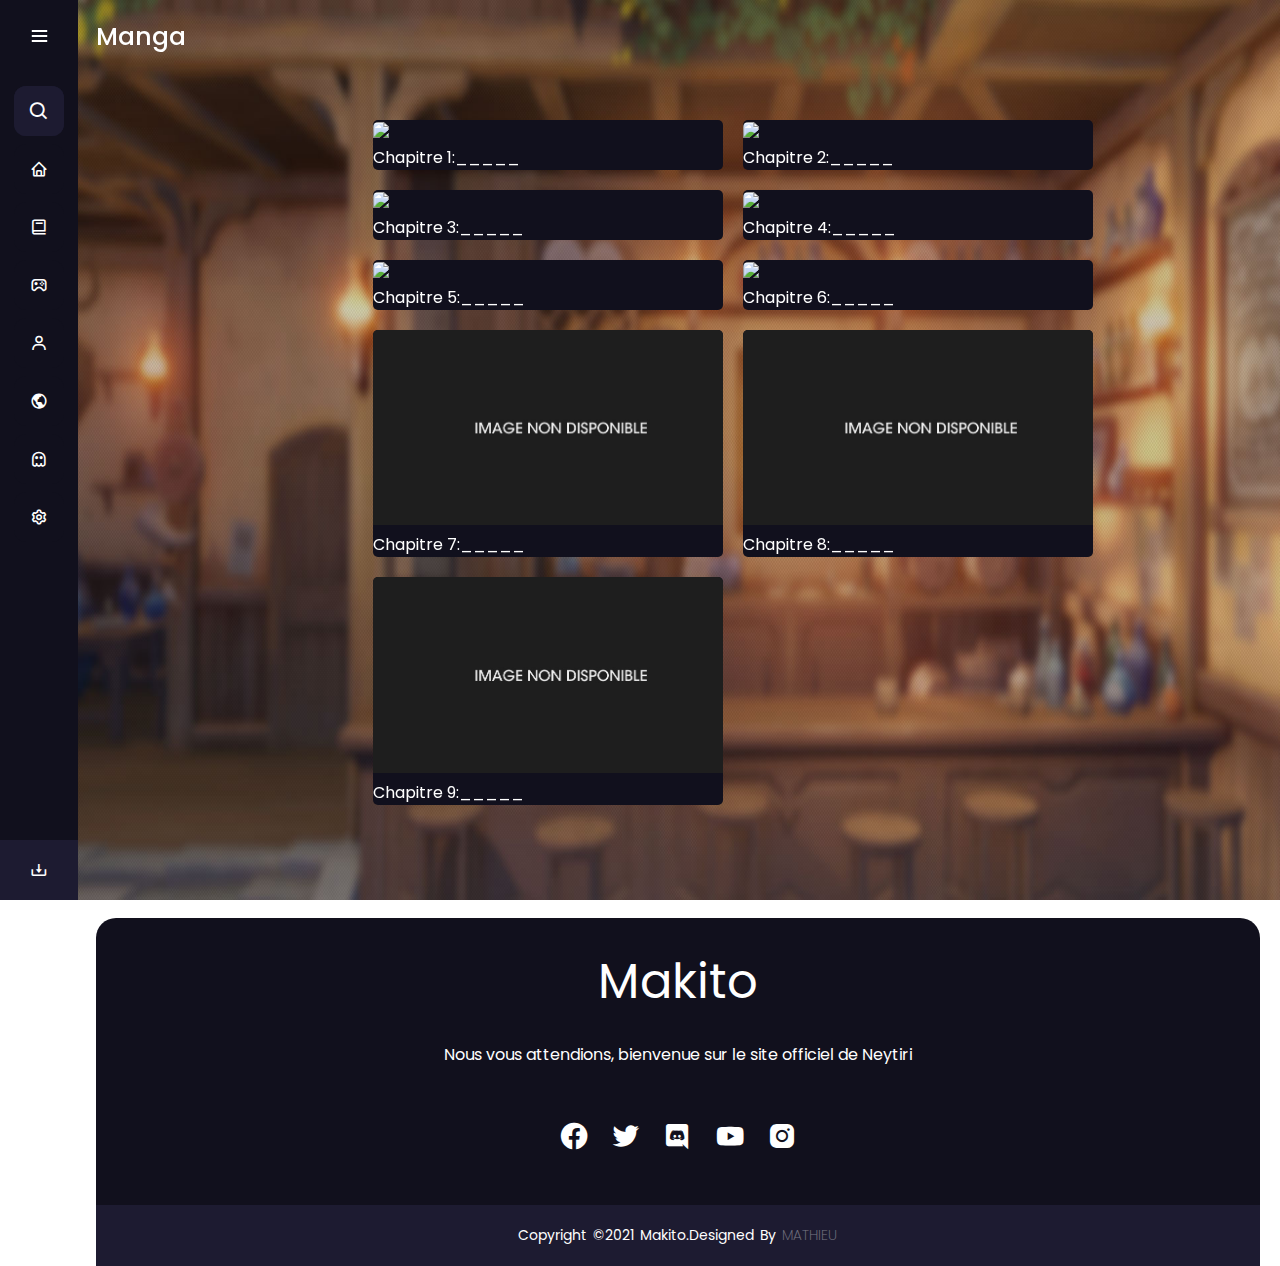
==== manga.html @ 45d842de "Add files via upload" ====
<!DOCTYPE html>
<html lang="fr">
<head>
  <meta charset="UTF-8">
  <meta name="viewport" content="width=device-width, initial-scale=1">
  <link rel="shortcut icon" href="Image/logo_N.png" type="images/x-icon"/>
  <title>Neytiri-Manga</title>
  <link rel="stylesheet" href="styletest.css" id="linkStyle">
  <link rel="stylesheet" href="CSS/manga.css">
  <link href='https://unpkg.com/boxicons@2.0.7/css/boxicons.min.css' rel='stylesheet'>
  <link rel="stylesheet" href="CSS/loader.css">   <!--animation de chargement-->
</head>

<body>
<div class="sidebar">                     <!--menu vertical-->
    <div class="logo-details">
		<i class='bx bx-smile icon'></i>
			<div class="logo_name">NEYTIRI</div>
        <i class='bx bx-menu' id="btn" ></i>
    </div>
    <ul class="nav-list">
		<li>
			<i class='bx bx-search' ></i>
			<input type="text" placeholder="Rechercher">
			<span class="tooltip">Rechercher</span>
		</li>
		<li>
			<a href="index.html">
			<i class='bx bx-home'></i>
			<span class="links_name">Accueil</span>
			</a>
			<span class="tooltip">Accueil</span>
		</li>
		<li>
			<a href="manga.html">
			<i class='bx bx-book' ></i>
			<span class="links_name">Manga</span>
			</a>
			<span class="tooltip">Manga</span>
		</li>
		<li>
			<a href="jeu.html">
			<i class='bx bx-joystick' ></i>
			<span class="links_name">Jeu</span>
			</a>
			<span class="tooltip">Jeu</span>
		</li>
		<li>
			<a href="reste.html#personnages">
			<i class='bx bx-user' ></i>
			<span class="links_name">Personnages</span>
			</a>
			<span class="tooltip">Personnages</span>
		</li>
		<li>
			<a href="reste.html#monde">
			<i class='bx bx-world' ></i>
			<span class="links_name">Monde</span>
			</a>
			<span class="tooltip">Monde</span>
		</li>
		<li>
			<a href="reste.html#creatures">
			<i class='bx bx-ghost' ></i>
			<span class="links_name">Créatures</span>
			</a>
			<span class="tooltip">Créatures</span>
		</li>
		<li onclick="toggle();">
			<a href='#'>
			<i class='bx bx-cog' ></i>
			<span class="links_name">Paramètres</span>
			</a>
			<span class="tooltip">Paramètres</span>
		</li>
		<li class="download">
			<div class="download-details">
				<div class="name_job">
					<div class="name">Télécharger</div>
					<div class="job">60 Mo</div>
				</div>
			</div>
			<i class='bx bx-download' id="log_out" ></i>
		</li>
    </ul>
</div>


<section class="home-section">              <!--Contenu a droite du menu-->
	
	
		<div class='settings'>                        <!--Pop up paramètre  /  z-index = 3-->
		<ul>
			<li onclick="changeClass();">
				<a href='#' id="micro">
				<i class='bx bx-microphone-off'></i>
				</a>
				<audio id="musique">
					<source src="Musiques/One_life.mp3" type="audio/mp3">
				</audio>
			</li>
			<li onclick="ChangeStyle();">
				<a href='#' id="theme">
				<i class='bx bx-toggle-right'></i>
				</a>
			</li>	
		</ul>
	</div>
	
	<img id="background" src="Image/4.jpg">
	
	<div class="title-page">Manga</div>
	
	<div class="grille">
		<div class="chapter"><a href=""><img src="https://uploadstatic-sea.mihoyo.com/contentweb/20190903/2019090314530331649.jpg"><p>Chapitre 1:_____</p></a></div>
		<div class="chapter"><a href=""><img src="https://uploadstatic-sea.mihoyo.com/contentweb/20190923/2019092315422222897.jpg"><p>Chapitre 2:_____</p></a></div>
		<div class="chapter"><a href=""><img src="https://uploadstatic-sea.mihoyo.com/contentweb/20190923/2019092315452396673.jpg"><p>Chapitre 3:_____</p></a></div>
		<div class="chapter"><a href=""><img src="https://uploadstatic-sea.mihoyo.com/contentweb/20191009/2019100910434141950.jpg"><p>Chapitre 4:_____</p></a></div>
		<div class="chapter"><a href=""><img src="https://uploadstatic-sea.mihoyo.com/contentweb/20191009/2019100910474288348.jpg"><p>Chapitre 5:_____</p></a></div>
		<div class="chapter"><a href=""><img src="https://uploadstatic-sea.mihoyo.com/contentweb/20191009/2019100911452368463.jpg"><p>Chapitre 6:_____</p></a></div>
		<div class="chapter"><a href=""><img src="Image/nodispo.jpg"><p>Chapitre 7:_____</p></a></div>
		<div class="chapter"><a href=""><img src="Image/nodispo.jpg"><p>Chapitre 8:_____</p></a></div>
		<div class="chapter"><a href=""><img src="Image/nodispo.jpg"><p>Chapitre 9:_____</p></a></div>
	</div>
 
	<footer>                               <!--Footer  /  debut a 800px-->
		<div class='footer-content'>
			<h3>Makito</h3><br>
			<p>Nous vous attendions, bienvenue sur le site officiel de Neytiri</p><br>
			<ul class='socials'>
				<li><a href='#'><i class="bx bxl-facebook-circle"></i></a></li>
				<li><a href='#'><i class="bx bxl-twitter"></i></a></li>
				<li><a href='#'><i class="bx bxl-discord"></i></a></li>
				<li><a href='#'><i class="bx bxl-youtube"></i></a></li>
				<li><a href='#'><i class="bx bxl-instagram-alt"></i></a></li>
			</ul>
		</div>
		<div class="footer-bottom">
		<P>copyright &copy;2021 Makito.designed by <span>mathieu</span></P>
		</div>
		<style>
		footer{top: 100%;}
		</style>
	</footer>
 
 
</section>

<script type="text/javascript" src="Javascript/main.js"></script>
  
</body>
</html>
---- styletest.css ----
/* Google Font Link */
@import url('https://fonts.googleapis.com/css2?family=Poppins:wght@200;300;400;500;600;700&display=swap');
*{
  margin: 0;
  padding: 0;
  box-sizing: border-box;
  font-family: "Poppins" , sans-serif;
}
ul, li{
	list-style:none;
}
a {
    text-decoration: none;
}

/* Barre de navigation ordinateur*/
.sidebar{
  position: fixed;
  left: 0;
  top: 0;
  height: 100%;
  width: 78px;
  background: #11101D;
  padding: 6px 14px;
  z-index: 3;                    /*sidebar au dessus de tout*/
  transition: all 0.5s ease;
}
.sidebar.open{    /*largeur de la barre de nav déplier */
  width: 250px;
}
.sidebar .logo-details{   /*logo en haut de la barre de nav*/
  height: 60px;
  display: flex;
  align-items: center;
  position: relative;
}
.sidebar .logo-details .icon{
  opacity: 0;
  transition: all 0.5s ease;
}
.sidebar .logo-details .logo_name{
  color: #fff;
  font-size: 20px;
  font-weight: 600;
  opacity: 0;
  transition: all 0.5s ease;
}
.sidebar.open .logo-details .icon,       /* logo en haut de la barre de nav déplier */
.sidebar.open .logo-details .logo_name{
  opacity: 1;
}
.sidebar .logo-details #btn{
  position: absolute;
  top: 50%;
  right: 0;
  transform: translateY(-50%);
  font-size: 22px;
  transition: all 0.4s ease;
  font-size: 23px;
  text-align: center;
  cursor: pointer;
  transition: all 0.5s ease;
}
.sidebar.open .logo-details #btn{
  text-align: right;
}
.sidebar i{        /* lien icon dans la barre de nav */
  color: #fff;
  height: 60px;
  min-width: 50px;
  font-size: 28px;
  text-align: center;
  line-height: 60px;
}
.sidebar .nav-list{
  margin-top: 20px;
  height: 100%;
}
.sidebar li{
  position: relative;
  margin: 8px 0;
}
.sidebar li .tooltip{
  position: absolute;
  top: -20px;
  left: calc(100% + 15px);
  z-index: 3;
  background: #fff;
  box-shadow: 0 5px 10px rgba(0, 0, 0, 0.3);
  padding: 6px 12px;
  border-radius: 4px;
  font-size: 15px;
  font-weight: 400;
  opacity: 0;
  white-space: nowrap;
  pointer-events: none;
  transition: 0s;
}
.sidebar li:hover .tooltip{
  opacity: 1;
  pointer-events: auto;
  transition: all 0.4s ease;
  top: 50%;
  transform: translateY(-50%);
}
.sidebar.open li .tooltip{
  display: none;
}
.sidebar input{          /* bouton rechercher*/
  font-size: 15px;
  color: #FFF;
  font-weight: 400;
  outline: none;
  height: 50px;
  width: 100%;
  width: 50px;
  border: none;
  border-radius: 12px;
  transition: all 0.5s ease;
  background: #1d1b31;
}
.sidebar.open input{
  padding: 0 20px 0 50px;
  width: 100%;
}
.sidebar .bx-search{
  position: absolute;
  top: 50%;
  left: 0;
  transform: translateY(-50%);
  font-size: 22px;
  background: #1d1b31;
  color: #FFF;
}
.sidebar.open .bx-search:hover{
  background: #1d1b31;
  color: #FFF;
}
.sidebar .bx-search:hover{
  background: #FFF;
  color: #11101d;
}
.sidebar li a{    /* lien icon dans la barre de nav */
  display: flex;
  height: 100%;
  width: 100%;
  border-radius: 12px;
  align-items: center;
  transition: all 0.4s ease;
  background: #11101D;
}
.sidebar li a:hover{
  background: #FFF;
}
.sidebar li a .links_name{
  color: #fff;
  font-size: 15px;
  font-weight: 400;
  white-space: nowrap;
  opacity: 0;
  pointer-events: none;
  transition: 0.4s;
}
.sidebar.open li a .links_name{
  opacity: 1;
  pointer-events: auto;
}
.sidebar li a:hover .links_name,
.sidebar li a:hover i{
  transition: all 0.5s ease;
  color: #11101D;
}
.sidebar li i{
  height: 50px;
  line-height: 50px;
  font-size: 18px;
  border-radius: 12px;
}
.sidebar li.download{       /* lien télécharger dans la barre de nav */
  position: fixed;
  height: 60px;
  width: 78px;
  left: 0;
  bottom: -8px;
  padding: 10px 14px;
  background: #1d1b31;
  transition: all 0.5s ease;
  overflow: hidden;
}
.sidebar.open li.download{
  width: 250px;
}
.sidebar li .download-details{
  display: flex;
  align-items: center;
  flex-wrap: nowrap;
}
.sidebar li img{
  height: 45px;
  width: 45px;
  object-fit: cover;
  border-radius: 6px;
  margin-right: 10px;
}
.sidebar li.download .name,
.sidebar li.download .job{
  font-size: 15px;
  font-weight: 400;
  color: #fff;
  white-space: nowrap;
}
.sidebar li.download .job{
  font-size: 12px;
}
.sidebar .download #log_out{
  position: absolute;
  top: 50%;
  right: 0;
  transform: translateY(-50%);
  background: #1d1b31;
  width: 100%;
  height: 60px;
  line-height: 60px;
  border-radius: 0px;
  transition: all 0.5s ease;
}
.sidebar.open .download #log_out{
  width: 50px;
  background: none;
}

/* translation de la zone section au déploiment de la barre nav */
.sidebar.open ~ .home-section{
  left: 250px;
  width: calc(100% - 250px);
}

/* adaptation du menu */
@media (max-width: 420px) {
  .sidebar li .tooltip{
    display: none;
  }
}

/* Section */
.home-section{
	position: relative;
	min-height: 100vh;
	top: 0;
	left: 78px;
	width: calc(100% - 78px);
	transition: all 0.5s ease;
	z-index: 2;
}
.title-page{                       /* définit le titre et son placement dans la zone section */
	display: inline-block;
    font-size: 25px;
    font-weight: 500;
	position: absolute;
	left:0;
	margin: 18px;
	color: #fff;
}
#background{      /* définit l'image de fond de la zone section */
	position:fixed;
	top:0px;
	height:100%;
	width:100%;
}
.button-next {                   /* définit le bouton image suivante */
	top: 40%;
	display: inline-block;
	background-color: #11101d;
	border-radius: 10px;
	border:none;
	color: #fff;
	text-align: center;
	font-size: 40px;
	height: 100px;
	width: 50px;
	cursor: pointer;
	position:absolute;
	right: 20px;
}
.button-next:hover{
	transition: all 0.4s ease;
	background-color: #fff;
	color: #11101d;
}

/* Bouton actualités */
.button-news{
  position: absolute;
  top: 78%;
  left: 50%;
  transform: translate(-50%,-50%);
  background-color: #11101d;
  color: #fff;
  border: none;
  border-radius: 10px 10px;
  font-size: 30px;
  height: 50px;
  width: 190px;
}
.button-news:hover{
  transition: all 0.4s ease;
  background-color: #fff;
  color: #11101d;
}
/* Paramètres (song et theme) */
.settings {
	height: 130px;
	width: 62px;
	background-color: #11101d;
	border-radius: 10px 10px;
	position: absolute;
	top: 482px;
	visibility:hidden;
	left: 10px;
	z-index: 3;
}
.settings li i {
    height: 50px;
	width: 50px;
	line-height: 50px;
	text-align: center;
    border-radius: 12px;
	font-size: 22px;
	background: #11101d;
}
.settings li a:hover , .settings li a:hover i {
    transition: all 0.4s ease;
    color: #11101d;
	background-color: #fff;
}
.settings .bx-microphone{
  position: absolute;
  top: 8%;
  left: 10%;
  color: #FFF;
}
.settings .bx-toggle-right{
  position: absolute;
  top: 53%;
  left: 10%;
  color: #FFF;
}
.settings .bx-microphone-off{
  position: absolute;
  top: 8%;
  left: 10%;
  color: #FFF;
}
.settings .bx-toggle-left{
  position: absolute;
  top: 53%;
  left: 10%;
  color: #FFF;
}
.settings.active{
	visibility:visible;
	opacity:1;
}

 /*footer*/
footer {
  padding-top: 40px;
  border-radius: 20px 20px 0px 0px;
  margin: 1.5%;
  position: absolute;
  height: auto;
  width: 96.8%;
  background-color: #11101d;
  color: #fff;
}
.footer-content {
	align-items: center;
	justify-content: center;
	text-align: center;
}
.footer-content h3 {
	font-size: 3rem;
	font-weight: 400;
	text-transform: capitalize;
	line-height: 3rem;
}
.footer-content p {
	max-width: 500px;
	margin: 10px auto;
	line-height: 28px;
	font-size: 16px;
}
.socials{
	display: flex;
	align-items: center;
	justify-content: center;
	margin: 1rem 0 3rem 0;
	
}
.socials li{
	margin: 0 10px;	
}
.socials a{
	color: #fff;
}
.socials a i{
	font-size: 2rem;
	transition: color 0.4s ease;
}
.socials a:hover i{
	color: aqua;
}
.footer-bottom {
	background: #1d1b31;
	width: 100%;
	padding: 20px 0;
	text-align: center;
}
.footer-bottom p {
	font-size: 14px;
	word-spacing: 2px;
	text-transform: capitalize;
}
.footer-bottom span {
	text-transform: uppercase;
	opacity: .4;
	font-weight: 200;
}

/*la scrollbar*/
 ::-webkit-scrollbar {  /*permet de modifier le style de la scrollbar*/
    width: 6px;  /*definit la longeur (l'epaisseur) de la scrollbar*/
 }
 ::-webkit-scrollbar-thumb {
    background: #1d1b31;  /*definit la couleur du fond*/
    border-radius: 5px;  /*definit la taille de l'arrondissement des coins*/
}
---- CSS/manga.css ----
/* Partie Manga */
.grille {
	position: absolute;
	top: 10%;
	left: 14.5%;
	max-width: 1300px;
	width: 80%;
	height: auto;
	margin: 30px auto;
	display: grid;
    grid-template-columns: repeat(auto-fill,350px);
    justify-content: center;
    grid-gap: 20px;
}
.chapter{
	border-radius: 5px;
	background: #11101d;
}
.chapter img{
	border-radius: 5px 5px 0 0;
	width: 100%;
	height: auto;
}
.chapter p{
	color: #fff;
}
---- CSS/loader.css ----
.loader {
  position:absolute;
  position : fixed ;
  width:100%;
  height:100%;
  background:#11101d;
  display:flex;
  justify-content:center;
  align-items:center;
  z-index: 5;
}


@media (min-width: 900px){
	.lettre {
	  color:#484848;
	  font-size:80px;
	  letter-spacing:15px;
	  margin-bottom:150px;
	  animation:flash 1.2s linear infinite;
	}
}

@media (max-width: 900px){
	.lettre {
	  color:#484848;
	  font-size:30px;
	  letter-spacing:5px;
	  margin-bottom:150px;
	  animation:flash 1.2s linear infinite;
	}
}


@keyframes flash {
  0% {
	color:#ffffff;
	text-shadow:0 0 7px #009fff;
  }
  90% {
    color:#484848;
	text-shadow:none;
  }
  100% {
    color:#ffffff;
	text-shadow:0 0 7px #009fff;
  }
}

.lettre:nth-child(1){
	animation-delay:0.1s;
}
.lettre:nth-child(2){
	animation-delay:0.2s;
}
.lettre:nth-child(3){
	animation-delay:0.3s;
}
.lettre:nth-child(4){
	animation-delay:0.4s;
}
.lettre:nth-child(5){
	animation-delay:0.5s;
}
.lettre:nth-child(6){
	animation-delay:0.6s;
}
.lettre:nth-child(7){
	animation-delay:0.7s;
}
.lettre:nth-child(8){
	animation-delay:0.8s;
}
.lettre:nth-child(9){
	animation-delay:0.9s;
}
.lettre:nth-child(10){
	animation-delay:1s;
}

.fondu-out{
	opacity:0;
	transition:opacity 0.4s ease-out;
}
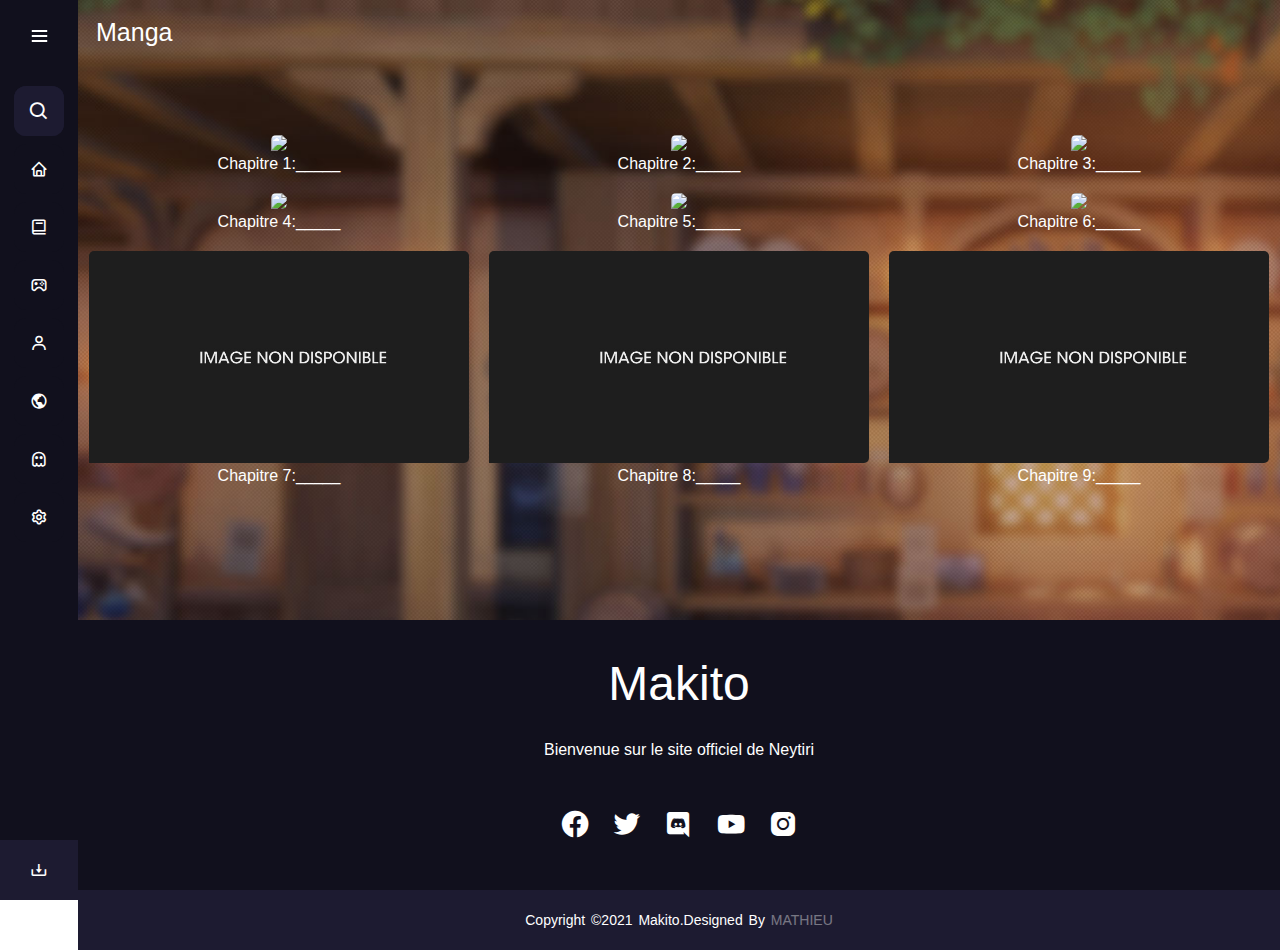
==== commit cf890450: "Add files via upload" ====
--- a/manga.html
+++ b/manga.html
@@ -86,10 +86,9 @@
 </div>
 
 
-<section class="home-section">              <!--Contenu a droite du menu-->
+<section>              <!--Contenu a droite du menu-->
 	
-	
-		<div class='settings'>                        <!--Pop up paramètre  /  z-index = 3-->
+	<div class='settings'>                        <!--Pop up paramètre  /  z-index = 3-->
 		<ul>
 			<li onclick="changeClass();">
 				<a href='#' id="micro">
@@ -107,10 +106,9 @@
 		</ul>
 	</div>
 	
-	<img id="background" src="Image/4.jpg">
-	
 	<div class="title-page">Manga</div>
 	
+
 	<div class="grille">
 		<div class="chapter"><a href=""><img src="https://uploadstatic-sea.mihoyo.com/contentweb/20190903/2019090314530331649.jpg"><p>Chapitre 1:_____</p></a></div>
 		<div class="chapter"><a href=""><img src="https://uploadstatic-sea.mihoyo.com/contentweb/20190923/2019092315422222897.jpg"><p>Chapitre 2:_____</p></a></div>
@@ -123,10 +121,11 @@
 		<div class="chapter"><a href=""><img src="Image/nodispo.jpg"><p>Chapitre 9:_____</p></a></div>
 	</div>
  
-	<footer>                               <!--Footer  /  debut a 800px-->
+ 
+	<footer>              	<!--Footer /  debut a 800px-->
 		<div class='footer-content'>
 			<h3>Makito</h3><br>
-			<p>Nous vous attendions, bienvenue sur le site officiel de Neytiri</p><br>
+			<p>Bienvenue sur le site officiel de Neytiri</p><br>
 			<ul class='socials'>
 				<li><a href='#'><i class="bx bxl-facebook-circle"></i></a></li>
 				<li><a href='#'><i class="bx bxl-twitter"></i></a></li>
@@ -138,15 +137,11 @@
 		<div class="footer-bottom">
 		<P>copyright &copy;2021 Makito.designed by <span>mathieu</span></P>
 		</div>
-		<style>
-		footer{top: 100%;}
-		</style>
 	</footer>
- 
- 
+
 </section>
 
-<script type="text/javascript" src="Javascript/main.js"></script>
-  
+<script type="text/javascript" src="Javascript/main.js" defer></script>
+
 </body>
 </html>--- a/styletest.css
+++ b/styletest.css
@@ -1,5 +1,3 @@
-/* Google Font Link */
-@import url('https://fonts.googleapis.com/css2?family=Poppins:wght@200;300;400;500;600;700&display=swap');
 *{
   margin: 0;
   padding: 0;
@@ -230,7 +228,7 @@
 }
 
 /* translation de la zone section au déploiment de la barre nav */
-.sidebar.open ~ .home-section{
+.sidebar.open ~ section{
   left: 250px;
   width: calc(100% - 250px);
 }
@@ -243,70 +241,27 @@
 }
 
 /* Section */
-.home-section{
-	position: relative;
-	min-height: 100vh;
-	top: 0;
-	left: 78px;
-	width: calc(100% - 78px);
-	transition: all 0.5s ease;
-	z-index: 2;
+section {
+  transition: all 0.5s ease;
+  position: relative;
+  left: 78px;
+  width: calc(100% - 78px);
+  align-items: center;
+  justify-content: center;
+  text-align: center;
+  z-index: 2;
 }
 .title-page{                       /* définit le titre et son placement dans la zone section */
 	display: inline-block;
-    font-size: 25px;
+    font-size: 25px /*2.5vw*/;
     font-weight: 500;
 	position: absolute;
+	top:0;
 	left:0;
 	margin: 18px;
 	color: #fff;
 }
-#background{      /* définit l'image de fond de la zone section */
-	position:fixed;
-	top:0px;
-	height:100%;
-	width:100%;
-}
-.button-next {                   /* définit le bouton image suivante */
-	top: 40%;
-	display: inline-block;
-	background-color: #11101d;
-	border-radius: 10px;
-	border:none;
-	color: #fff;
-	text-align: center;
-	font-size: 40px;
-	height: 100px;
-	width: 50px;
-	cursor: pointer;
-	position:absolute;
-	right: 20px;
-}
-.button-next:hover{
-	transition: all 0.4s ease;
-	background-color: #fff;
-	color: #11101d;
-}
-
-/* Bouton actualités */
-.button-news{
-  position: absolute;
-  top: 78%;
-  left: 50%;
-  transform: translate(-50%,-50%);
-  background-color: #11101d;
-  color: #fff;
-  border: none;
-  border-radius: 10px 10px;
-  font-size: 30px;
-  height: 50px;
-  width: 190px;
-}
-.button-news:hover{
-  transition: all 0.4s ease;
-  background-color: #fff;
-  color: #11101d;
-}
+
 /* Paramètres (song et theme) */
 .settings {
 	height: 130px;
@@ -316,7 +271,7 @@
 	position: absolute;
 	top: 482px;
 	visibility:hidden;
-	left: 10px;
+	left: 88px;
 	z-index: 3;
 }
 .settings li i {
@@ -362,14 +317,11 @@
 	opacity:1;
 }
 
- /*footer*/
+/* footer */
 footer {
   padding-top: 40px;
-  border-radius: 20px 20px 0px 0px;
-  margin: 1.5%;
-  position: absolute;
   height: auto;
-  width: 96.8%;
+  width: 100%;
   background-color: #11101d;
   color: #fff;
 }
@@ -413,7 +365,7 @@
 .footer-bottom {
 	background: #1d1b31;
 	width: 100%;
-	padding: 20px 0;
+	padding: 22px 0;
 	text-align: center;
 }
 .footer-bottom p {
@@ -426,6 +378,7 @@
 	opacity: .4;
 	font-weight: 200;
 }
+
 
 /*la scrollbar*/
  ::-webkit-scrollbar {  /*permet de modifier le style de la scrollbar*/
@@ -433,5 +386,4 @@
  }
  ::-webkit-scrollbar-thumb {
     background: #1d1b31;  /*definit la couleur du fond*/
-    border-radius: 5px;  /*definit la taille de l'arrondissement des coins*/
 }--- a/CSS/manga.css
+++ b/CSS/manga.css
@@ -1,26 +1,33 @@
 /* Partie Manga */
 .grille {
-	position: absolute;
-	top: 10%;
-	left: 14.5%;
-	max-width: 1300px;
-	width: 80%;
-	height: auto;
-	margin: 30px auto;
+	padding: 15vh 0;
 	display: grid;
-    grid-template-columns: repeat(auto-fill,350px);
+    grid-template-columns: repeat(auto-fill,380px);
     justify-content: center;
     grid-gap: 20px;
+	background-image: url(../Image/4.jpg);
+	background-size: cover;
+	background-repeat: no-repeat;
+	background-attachment: fixed;
 }
 .chapter{
 	border-radius: 5px;
-	background: #11101d;
 }
 .chapter img{
-	border-radius: 5px 5px 0 0;
+	border-radius: 5px 5px 5px 0;
 	width: 100%;
 	height: auto;
 }
 .chapter p{
 	color: #fff;
+}
+.chapter:hover {
+	transform: scale(1.05);
+	transition: all 0.4s;
+}
+
+@media screen and (max-width: 900px) {
+  .grille {
+    grid-template-columns: repeat(auto-fill,75%);
+  }
 }